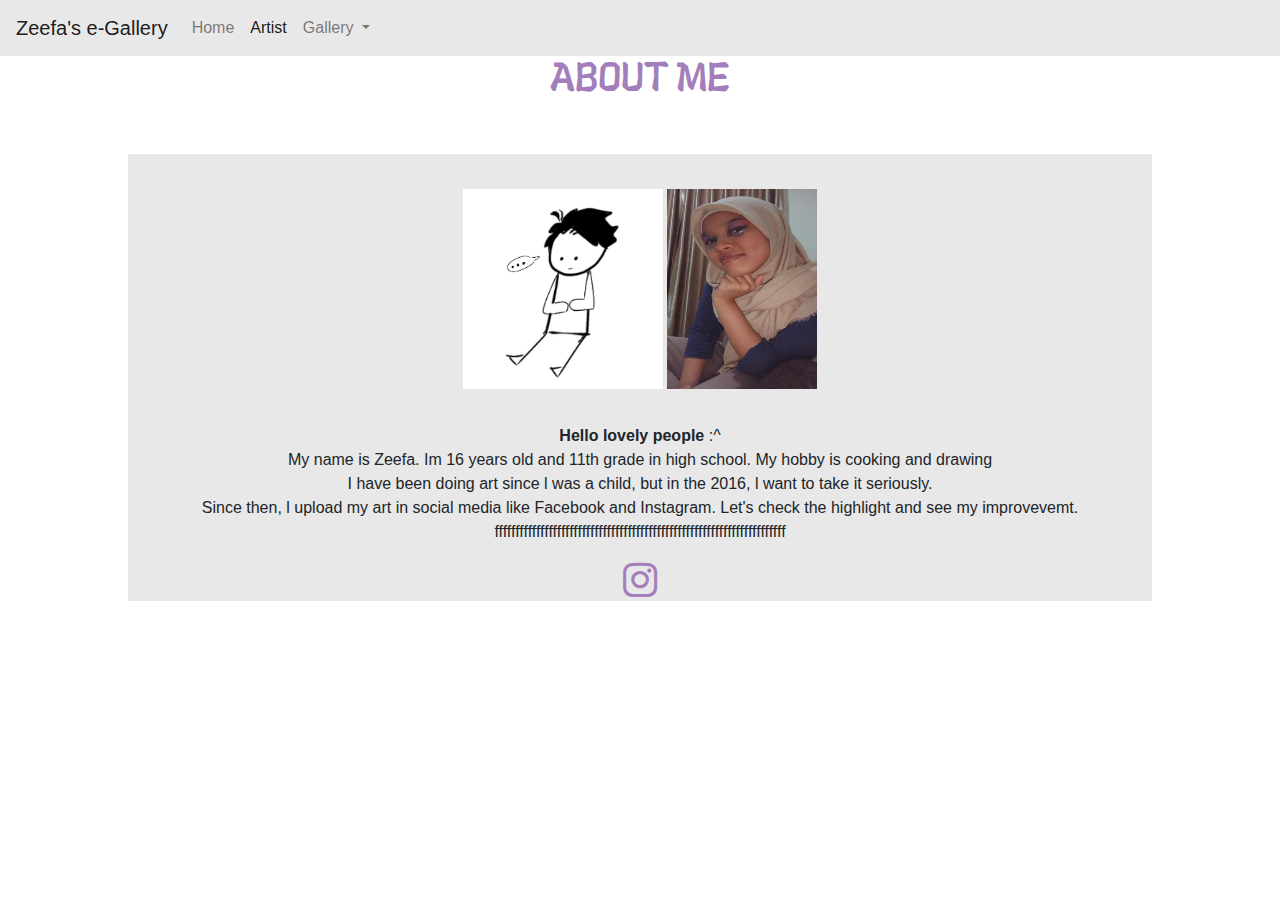
==== artist.html @ 0c9c7efb "Mengedit HTML dan menambah foto ke folder" ====
<!DOCTYPE html>
<html>

<head>
    <!-- Required meta tags -->
    <meta charset="utf-8">
    <meta name="viewport" content="width=device-width, initial-scale=1, shrink-to-fit=no">

    <!-- Bootstrap CSS -->
    <link rel="stylesheet" href="https://stackpath.bootstrapcdn.com/bootstrap/4.4.1/css/bootstrap.min.css" integrity="sha384-Vkoo8x4CGsO3+Hhxv8T/Q5PaXtkKtu6ug5TOeNV6gBiFeWPGFN9MuhOf23Q9Ifjh" crossorigin="anonymous">
    
    <link rel="preconnect" href="https://fonts.gstatic.com">
    <link href="https://fonts.googleapis.com/css2?family=Langar&display=swap" rel="stylesheet">  

    <link rel="stylesheet" href="https://cdnjs.cloudflare.com/ajax/libs/font-awesome/4.7.0/css/font-awesome.min.css">
       
       <title>Artist</title>
       <link rel="icon" href="https://www.pngfind.com/pngs/m/223-2232869_png-file-svg-moon-icon-circle-png-transparent.png">
       <style>
           html {scroll-behavior: smooth;
                }
           body {background-image: url("https://i.pinimg.com/564x/5b/8e/38/5b8e385e38d39f1e26ceb49ce8c6544c.jpg");
                 }
           h1 {color:#a37eba; text-align:center;
              font-family: 'Langar', cursive;
              margin-bottom: 50px; 
              }
           .heading-1 {color:#4c4c4c; text-align:center;}
           .heading-2 {color:red;}
           .box {background-color: #e8e8e8 ; 
                 width: 80vw;
                 display: flex;
                 align-items: center;
                 flex-direction: column;
                 justify-content: center;
                 margin: 0 auto;
                 }
       </style>
</head>

<body>
    <nav class="navbar navbar-expand-lg navbar-light" style="background-color: #e8e8e8;">
    <a class="navbar-brand" href="index.html">Zeefa's e-Gallery</a>
    <button class="navbar-toggler" type="button" data-toggle="collapse" data-target="#navbarNav" aria-controls="navbarNav" aria-expanded="false" aria-label="Toggle navigation">
      <span class="navbar-toggler-icon"></span>
    </button>
    <div class="collapse navbar-collapse" id="navbarNav">
      <ul class="navbar-nav">
        <li class="nav-item">
          <a class="nav-link" href="index.html">Home<span class="sr-only">(current)</span></a>
        </li>  
          <li class="nav-item active">
            <a class="nav-link" href="artist.html">Artist</a>
          </li>
          <li class="nav-item dropdown">
            <a class="nav-link dropdown-toggle" href="gallery.html">
              Gallery
            </a>
          </li>
      </ul>
    </div>
  </nav>

  <h1>ABOUT ME</h1>

   <div class="box">

       <div style="display: block; margin: 0 auto; padding: 35px;">
           <img src="WhatsApp Image 2020-12-22 at 10.31.16 AM.jpeg" alt="Zeefa's persona" width="200">
          <img src="Hello pals.jpeg" alt="Zeefa's face" width="150" height="200">
       </div>

     <p style="text-align: center;"><b>Hello lovely people</b> :^ <br>My name is Zeefa. Im 16 years old and 11th grade in high school. 
        My hobby is cooking and drawing 
        <br>I have been doing art since l was a child, but 
        in the 2016, l want to take it seriously.
        <br>Since then, l upload my art in social media like 
        Facebook and Instagram. Let's check the highlight and see my improvevemt.
        ffffffffffffffffffffffffffffffffffffffffffffffffffffffffffffffffffffff
        </p>

          <div style="display: block; margin: 0 auto">
         <a href="https://www.instagram.com/zeefaart_/" target="_blank">
          <i class="fa fa-instagram" style="font-size:40px; color:#a37eba"></i> 
        </a> 
           </div>
         
     </div>
     
    

    

        
     <script src="https://code.jquery.com/jquery-3.4.1.slim.min.js" integrity="sha384-J6qa4849blE2+poT4WnyKhv5vZF5SrPo0iEjwBvKU7imGFAV0wwj1yYfoRSJoZ+n" crossorigin="anonymous"></script>
     <script src="https://cdn.jsdelivr.net/npm/popper.js@1.16.0/dist/umd/popper.min.js" integrity="sha384-Q6E9RHvbIyZFJoft+2mJbHaEWldlvI9IOYy5n3zV9zzTtmI3UksdQRVvoxMfooAo" crossorigin="anonymous"></script>
     <script src="https://stackpath.bootstrapcdn.com/bootstrap/4.4.1/js/bootstrap.min.js" integrity="sha384-wfSDF2E50Y2D1uUdj0O3uMBJnjuUD4Ih7YwaYd1iqfktj0Uod8GCExl3Og8ifwB6" crossorigin="anonymous"></script>
 </body>
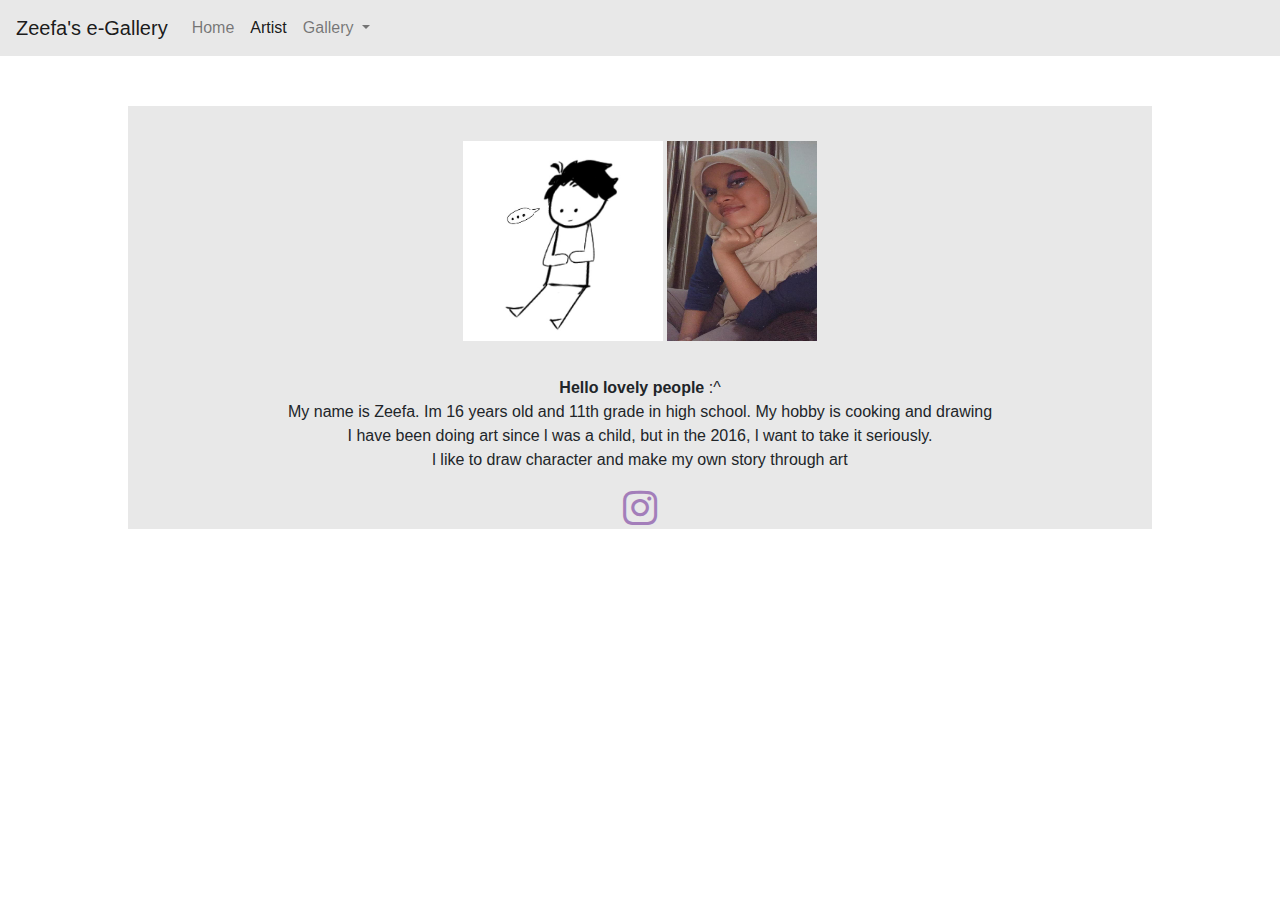
==== commit ceb3c809: "Menambah foto dan Mengedit HTML" ====
--- a/artist.html
+++ b/artist.html
@@ -34,6 +34,7 @@
                  flex-direction: column;
                  justify-content: center;
                  margin: 0 auto;
+                 margin-top: 50px;
                  }
        </style>
 </head>
@@ -61,7 +62,7 @@
     </div>
   </nav>
 
-  <h1>ABOUT ME</h1>
+ 
 
    <div class="box">
 
@@ -70,13 +71,12 @@
           <img src="Hello pals.jpeg" alt="Zeefa's face" width="150" height="200">
        </div>
 
-     <p style="text-align: center;"><b>Hello lovely people</b> :^ <br>My name is Zeefa. Im 16 years old and 11th grade in high school. 
+     <p style="text-align: center;"><b>Hello lovely people</b> :^ 
+        <br>My name is Zeefa. Im 16 years old and 11th grade in high school. 
         My hobby is cooking and drawing 
         <br>I have been doing art since l was a child, but 
         in the 2016, l want to take it seriously.
-        <br>Since then, l upload my art in social media like 
-        Facebook and Instagram. Let's check the highlight and see my improvevemt.
-        ffffffffffffffffffffffffffffffffffffffffffffffffffffffffffffffffffffff
+        <br>l like to draw character and make my own story through art
         </p>
 
           <div style="display: block; margin: 0 auto">
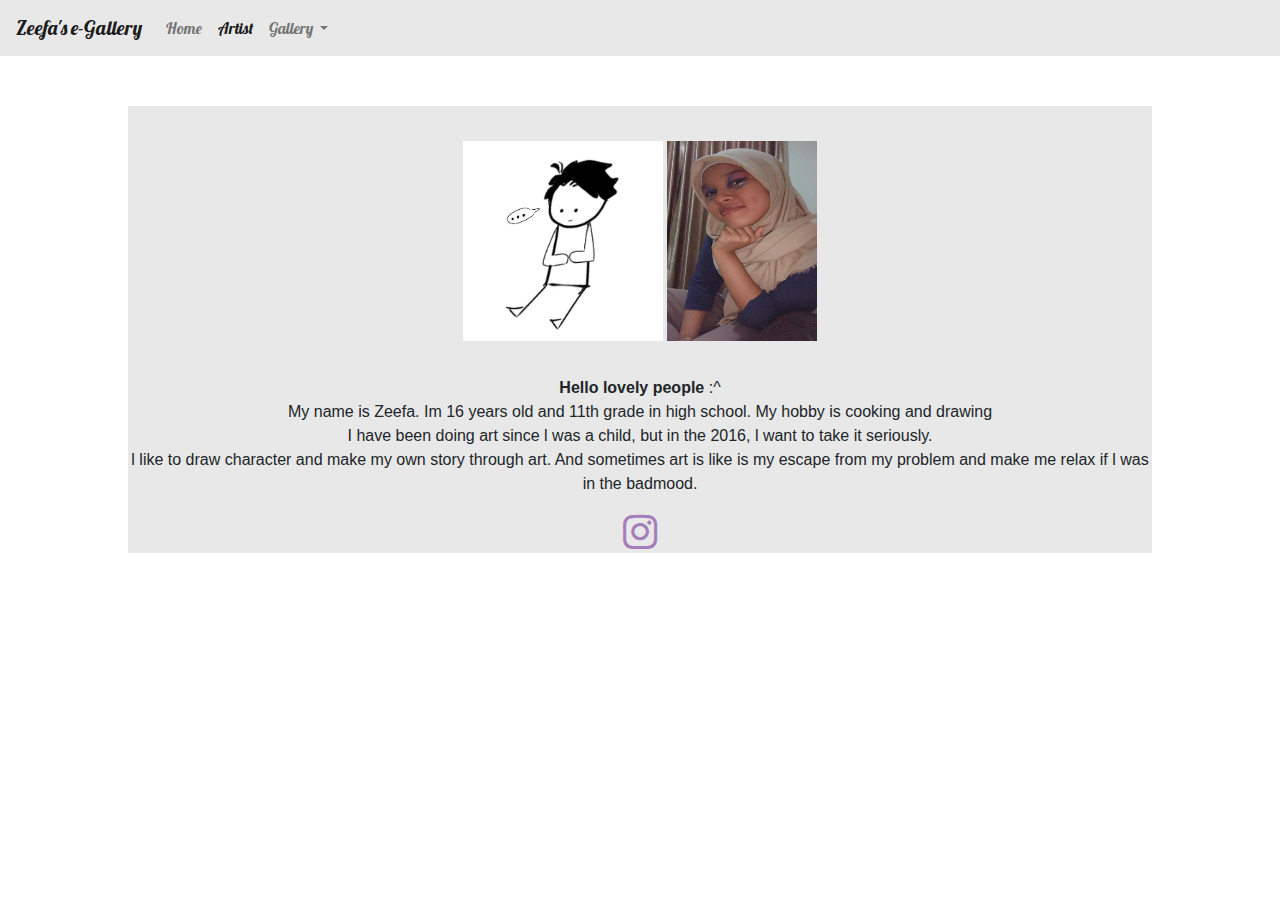
==== commit 99f0c3cf: "Menambah foto dan Mengedit kata-kata yang sala di HTML" ====
--- a/artist.html
+++ b/artist.html
@@ -10,7 +10,11 @@
     <link rel="stylesheet" href="https://stackpath.bootstrapcdn.com/bootstrap/4.4.1/css/bootstrap.min.css" integrity="sha384-Vkoo8x4CGsO3+Hhxv8T/Q5PaXtkKtu6ug5TOeNV6gBiFeWPGFN9MuhOf23Q9Ifjh" crossorigin="anonymous">
     
     <link rel="preconnect" href="https://fonts.gstatic.com">
-    <link href="https://fonts.googleapis.com/css2?family=Langar&display=swap" rel="stylesheet">  
+    <link href="https://fonts.googleapis.com/css2?family=Langar&display=swap" rel="stylesheet">
+    
+    <link rel="preconnect" href="https://fonts.gstatic.com">
+    <link href="https://fonts.googleapis.com/css2?family=Lobster&display=swap" rel="stylesheet"> 
+       
 
     <link rel="stylesheet" href="https://cdnjs.cloudflare.com/ajax/libs/font-awesome/4.7.0/css/font-awesome.min.css">
        
@@ -36,10 +40,15 @@
                  margin: 0 auto;
                  margin-top: 50px;
                  }
+            .e1 {font-family: 'Lobster', cursive;
+                }
+
+
        </style>
 </head>
 
 <body>
+  <div class="e1">
     <nav class="navbar navbar-expand-lg navbar-light" style="background-color: #e8e8e8;">
     <a class="navbar-brand" href="index.html">Zeefa's e-Gallery</a>
     <button class="navbar-toggler" type="button" data-toggle="collapse" data-target="#navbarNav" aria-controls="navbarNav" aria-expanded="false" aria-label="Toggle navigation">
@@ -61,7 +70,7 @@
       </ul>
     </div>
   </nav>
-
+</div>
  
 
    <div class="box">
@@ -71,12 +80,16 @@
           <img src="Hello pals.jpeg" alt="Zeefa's face" width="150" height="200">
        </div>
 
-     <p style="text-align: center;"><b>Hello lovely people</b> :^ 
+     <p style="text-align: center; 
+     font-family: 'Lucida Sans', 'Lucida Sans Regular', 'Lucida Grande', 'Lucida Sans Unicode', Geneva, Verdana, sans-serif;"
+     >
+      <b>Hello lovely people</b> :^ 
         <br>My name is Zeefa. Im 16 years old and 11th grade in high school. 
         My hobby is cooking and drawing 
         <br>I have been doing art since l was a child, but 
         in the 2016, l want to take it seriously.
-        <br>l like to draw character and make my own story through art
+        <br>l like to draw character and make my own story through art. And sometimes art is 
+        like is my escape from my problem and make me relax if l was in the badmood.
         </p>
 
           <div style="display: block; margin: 0 auto">
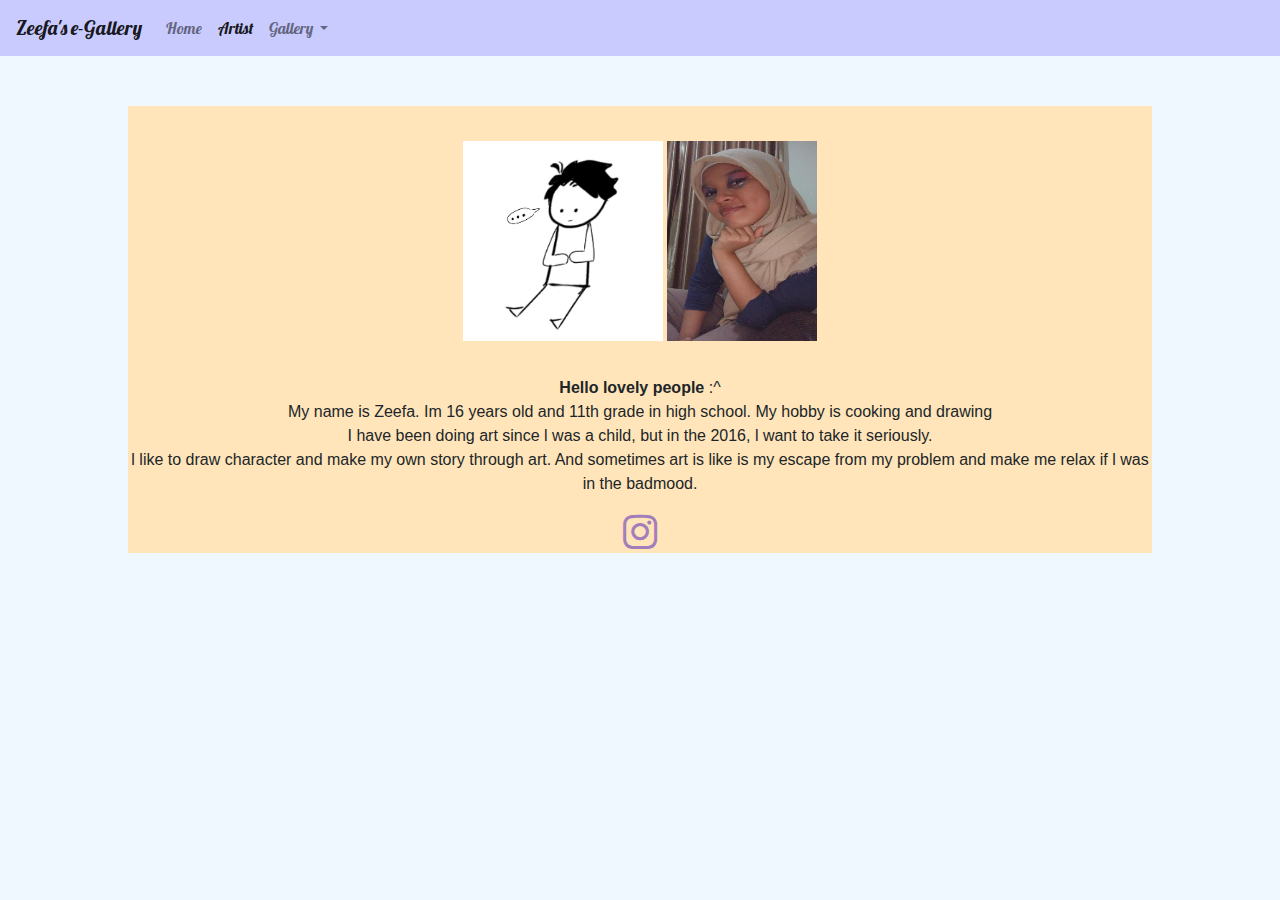
==== commit 67b0ae4e: "Mengedit HTML & CSS" ====
--- a/artist.html
+++ b/artist.html
@@ -23,7 +23,7 @@
        <style>
            html {scroll-behavior: smooth;
                 }
-           body {background-image: url("https://i.pinimg.com/564x/5b/8e/38/5b8e385e38d39f1e26ceb49ce8c6544c.jpg");
+           body {background-color:  #eff8ff;
                  }
            h1 {color:#a37eba; text-align:center;
               font-family: 'Langar', cursive;
@@ -31,7 +31,7 @@
               }
            .heading-1 {color:#4c4c4c; text-align:center;}
            .heading-2 {color:red;}
-           .box {background-color: #e8e8e8 ; 
+           .box {background-color:#ffe5b9; 
                  width: 80vw;
                  display: flex;
                  align-items: center;
@@ -49,7 +49,7 @@
 
 <body>
   <div class="e1">
-    <nav class="navbar navbar-expand-lg navbar-light" style="background-color: #e8e8e8;">
+    <nav class="navbar navbar-expand-lg navbar-light" style="background-color: #c9cbff;">
     <a class="navbar-brand" href="index.html">Zeefa's e-Gallery</a>
     <button class="navbar-toggler" type="button" data-toggle="collapse" data-target="#navbarNav" aria-controls="navbarNav" aria-expanded="false" aria-label="Toggle navigation">
       <span class="navbar-toggler-icon"></span>
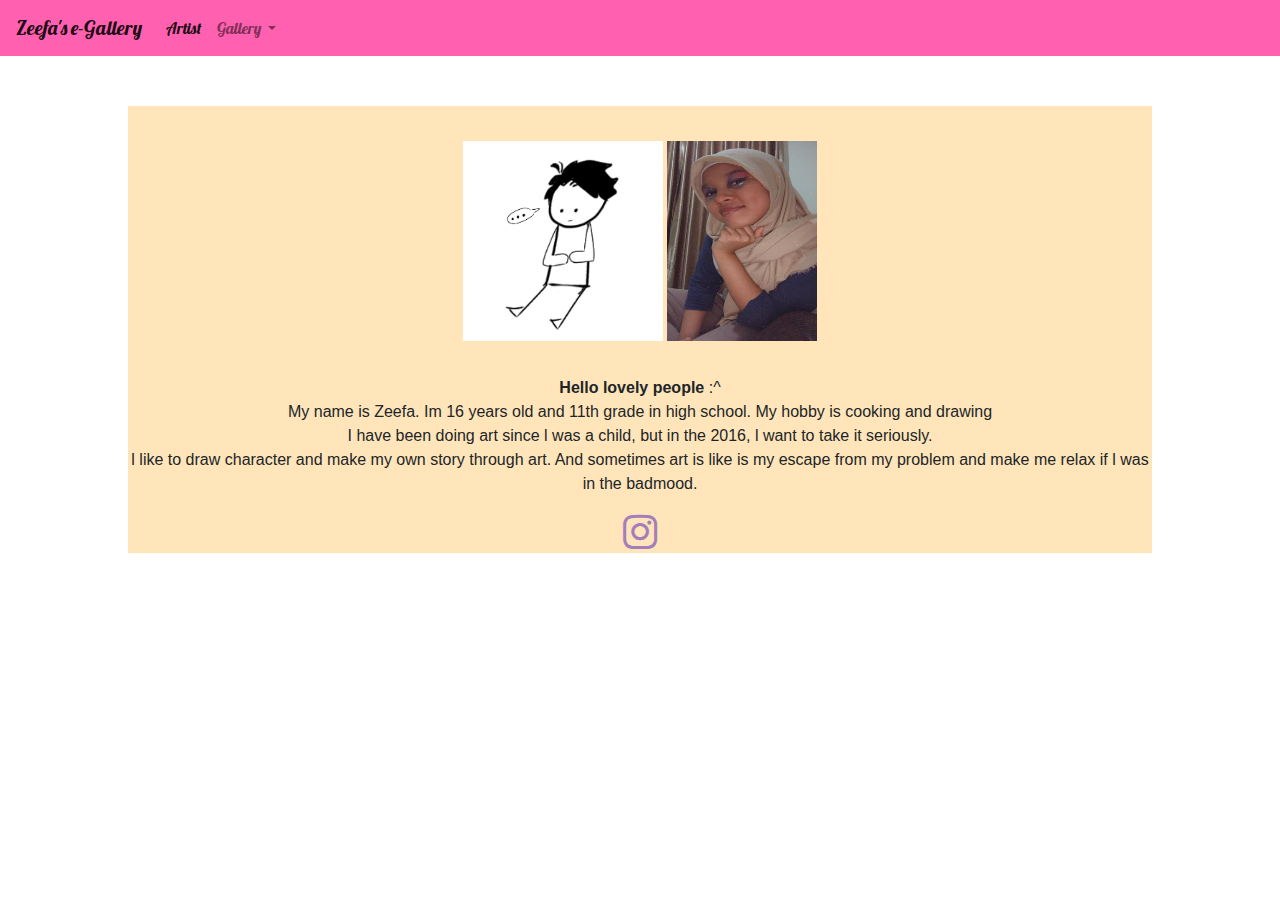
==== commit 4fedff49: "Mengedit HTML dan Menambah CSS" ====
--- a/artist.html
+++ b/artist.html
@@ -9,63 +9,45 @@
     <!-- Bootstrap CSS -->
     <link rel="stylesheet" href="https://stackpath.bootstrapcdn.com/bootstrap/4.4.1/css/bootstrap.min.css" integrity="sha384-Vkoo8x4CGsO3+Hhxv8T/Q5PaXtkKtu6ug5TOeNV6gBiFeWPGFN9MuhOf23Q9Ifjh" crossorigin="anonymous">
     
+    <!-- Font Google -->
     <link rel="preconnect" href="https://fonts.gstatic.com">
     <link href="https://fonts.googleapis.com/css2?family=Langar&display=swap" rel="stylesheet">
     
     <link rel="preconnect" href="https://fonts.gstatic.com">
     <link href="https://fonts.googleapis.com/css2?family=Lobster&display=swap" rel="stylesheet"> 
        
+    <!-- CSS -->
+    <link rel="stylesheet" href="index-style.css">
 
+     <!-- Font Awesome -->
     <link rel="stylesheet" href="https://cdnjs.cloudflare.com/ajax/libs/font-awesome/4.7.0/css/font-awesome.min.css">
        
        <title>Artist</title>
+
+       <!-- Logo -->
        <link rel="icon" href="https://www.pngfind.com/pngs/m/223-2232869_png-file-svg-moon-icon-circle-png-transparent.png">
-       <style>
-           html {scroll-behavior: smooth;
-                }
-           body {background-color:  #eff8ff;
-                 }
-           h1 {color:#a37eba; text-align:center;
-              font-family: 'Langar', cursive;
-              margin-bottom: 50px; 
-              }
-           .heading-1 {color:#4c4c4c; text-align:center;}
-           .heading-2 {color:red;}
-           .box {background-color:#ffe5b9; 
-                 width: 80vw;
-                 display: flex;
-                 align-items: center;
-                 flex-direction: column;
-                 justify-content: center;
-                 margin: 0 auto;
-                 margin-top: 50px;
-                 }
-            .e1 {font-family: 'Lobster', cursive;
-                }
-
-
-       </style>
+       
 </head>
 
 <body>
+
+   <!--Navbar-->
   <div class="e1">
-    <nav class="navbar navbar-expand-lg navbar-light" style="background-color: #c9cbff;">
+    <nav class="navbar navbar-expand-lg navbar-light" style="background-color: #ff60b0;">
     <a class="navbar-brand" href="index.html">Zeefa's e-Gallery</a>
     <button class="navbar-toggler" type="button" data-toggle="collapse" data-target="#navbarNav" aria-controls="navbarNav" aria-expanded="false" aria-label="Toggle navigation">
       <span class="navbar-toggler-icon"></span>
     </button>
+
     <div class="collapse navbar-collapse" id="navbarNav">
       <ul class="navbar-nav">
-        <li class="nav-item">
-          <a class="nav-link" href="index.html">Home<span class="sr-only">(current)</span></a>
-        </li>  
+         <!-- About Me -->
           <li class="nav-item active">
             <a class="nav-link" href="artist.html">Artist</a>
           </li>
+          <!-- Gallery --> 
           <li class="nav-item dropdown">
-            <a class="nav-link dropdown-toggle" href="gallery.html">
-              Gallery
-            </a>
+            <a class="nav-link dropdown-toggle" href="gallery.html">Gallery </a>
           </li>
       </ul>
     </div>
--- a/index-style.css
+++ b/index-style.css
@@ -0,0 +1,66 @@
+html {scroll-behavior: smooth;
+                }
+
+body {background-image: url("https://i.pinimg.com/564x/96/a4/59/96a4599021fcf8f045ba56f20c4bce63.jpg");
+
+}
+
+
+
+/* Carousel */
+#kotak {width: 80vw;
+display: flex;
+align-items: center;
+flex-direction: column;
+justify-content: center;
+margin: 0 auto;
+margin-top: 50px;
+margin-bottom: 50px;
+
+ }
+
+
+h5 {background-color: #ffe5b9;
+font-family: 'Langar', cursive;
+padding: 10px;
+color:#4c4c4c; 
+}
+
+@media screen and (max-width: 600px) 
+{body {display: none;}
+}
+
+/* navbar */
+.e1-navbar {font-family: 'Lobster', cursive;
+}
+
+.navbar-nav {justify-content: space-around;
+             display:flex;
+             flex-direction: row-reverse;
+}
+
+h1 {color:#a37eba; text-align:center;
+    font-family: 'Langar', cursive;
+    margin-bottom: 50px; 
+    }
+ .heading-1 {color:#4c4c4c; text-align:center;}
+ .heading-2 {color:red;}
+
+ /* box biodata dan tahun2 draw */
+ .box {background-color:#ffe5b9; 
+       width: 80vw;
+       display: flex;
+       align-items: center;
+       flex-direction: column;
+       justify-content: center;
+       margin: 0 auto;
+       margin-top: 50px;
+       }
+  .e1 {font-family: 'Lobster', cursive;
+      }
+
+
+
+
+
+
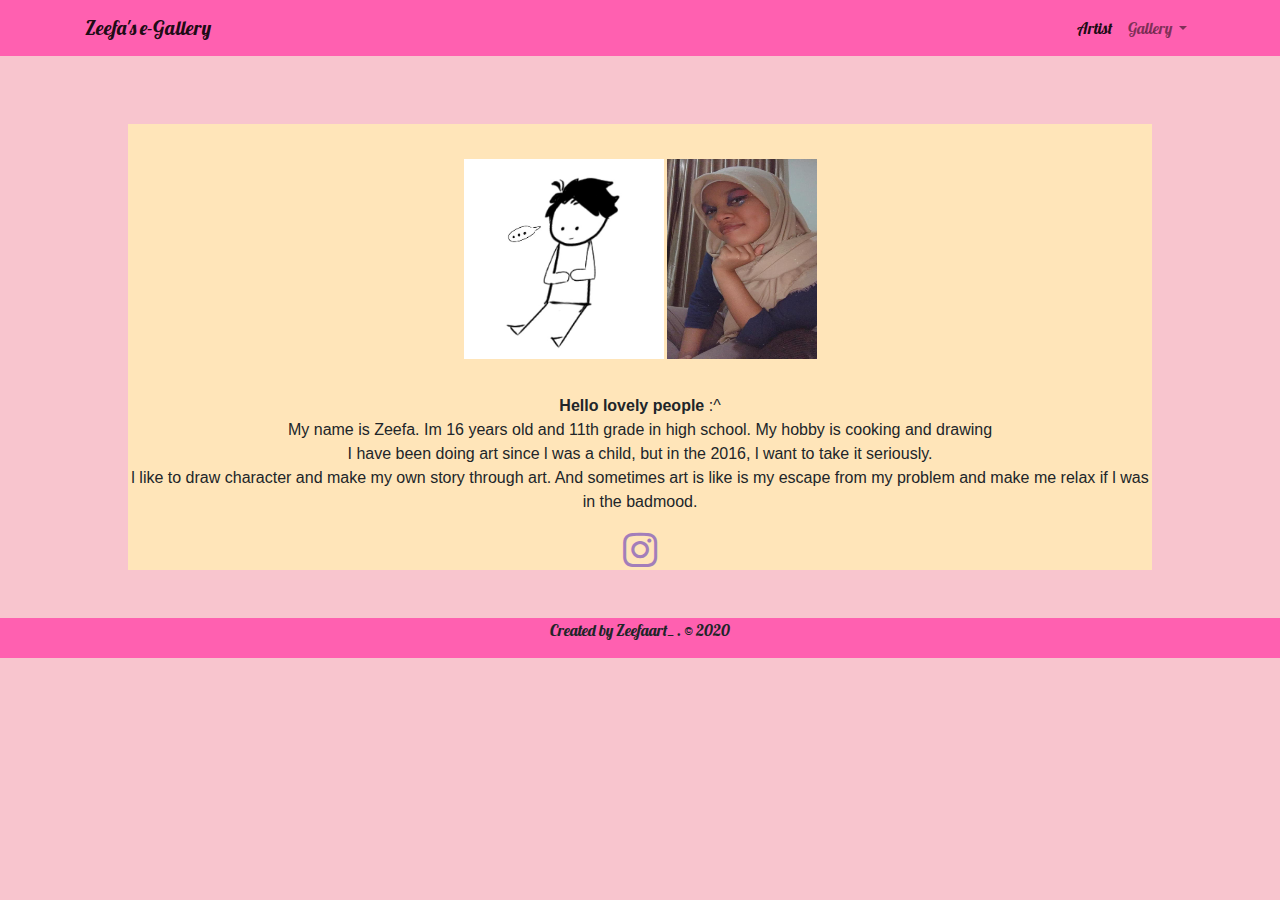
==== commit 9cbade4b: "Mengedit CSS dan Tambah gambar 2021" ====
--- a/artist.html
+++ b/artist.html
@@ -33,26 +33,31 @@
 
    <!--Navbar-->
   <div class="e1">
-    <nav class="navbar navbar-expand-lg navbar-light" style="background-color: #ff60b0;">
-    <a class="navbar-brand" href="index.html">Zeefa's e-Gallery</a>
-    <button class="navbar-toggler" type="button" data-toggle="collapse" data-target="#navbarNav" aria-controls="navbarNav" aria-expanded="false" aria-label="Toggle navigation">
+    <nav class="navbar navbar-expand-lg navbar-light fixed-top" style="background-color: #ff60b0;" id="mainNav">
+      <div class="container">
+      <a class="navbar-brand" href="index.html">Zeefa's e-Gallery</a>
+
+      <button class="navbar-toggler navbar-toggler-right" type="button" data-toggle="collapse" data-target="#navbarNav" aria-controls="navbarNav" aria-expanded="false" aria-label="Toggle navigation">
       <span class="navbar-toggler-icon"></span>
     </button>
 
     <div class="collapse navbar-collapse" id="navbarNav">
-      <ul class="navbar-nav">
+      <ul class="navbar-nav ml-auto">
          <!-- About Me -->
           <li class="nav-item active">
-            <a class="nav-link" href="artist.html">Artist</a>
+            <a class="nav-link js-scroll-trigger" href="artist.html">Artist</a>
           </li>
           <!-- Gallery --> 
           <li class="nav-item dropdown">
-            <a class="nav-link dropdown-toggle" href="gallery.html">Gallery </a>
+            <a class="nav-link dropdown-toggle js-scroll-trigger" href="gallery.html">Gallery </a>
           </li>
       </ul>
     </div>
+  </div>
   </nav>
-</div>
+
+
+<br>
  
 
    <div class="box">
@@ -83,7 +88,15 @@
      </div>
      
     
+     <br><br>
+  
 
+     <footer>
+      <p>Created by Zeefaart_ . © 2020</p>
+    </footer>
+  </div>
+    
+  
     
 
         
--- a/index-style.css
+++ b/index-style.css
@@ -1,21 +1,24 @@
-html {scroll-behavior: smooth;
+body, html {scroll-behavior: smooth;
+           height: 100%;
+           margin: 0;
                 }
 
-body {background-image: url("https://i.pinimg.com/564x/96/a4/59/96a4599021fcf8f045ba56f20c4bce63.jpg");
-
+body {background-color: #f8c5ce;
 }
 
+* {box-sizing: border-box;
+  }
 
-
+  
 /* Carousel */
 #kotak {width: 80vw;
 display: flex;
 align-items: center;
-flex-direction: column;
 justify-content: center;
 margin: 0 auto;
 margin-top: 50px;
 margin-bottom: 50px;
+box-sizing: border-box;
 
  }
 
@@ -24,6 +27,9 @@
 font-family: 'Langar', cursive;
 padding: 10px;
 color:#4c4c4c; 
+display: flex;
+justify-content: center;
+align-items: center;
 }
 
 @media screen and (max-width: 600px) 
@@ -54,10 +60,20 @@
        flex-direction: column;
        justify-content: center;
        margin: 0 auto;
-       margin-top: 50px;
+       margin-top: 100px;
        }
+
   .e1 {font-family: 'Lobster', cursive;
       }
+
+footer {background-color: #ff60b0; 
+  justify-content: center;
+  display: flex;
+  justify-content: center;
+  align-items: center;
+  padding-bottom: 0auto;
+
+}
 
 
 
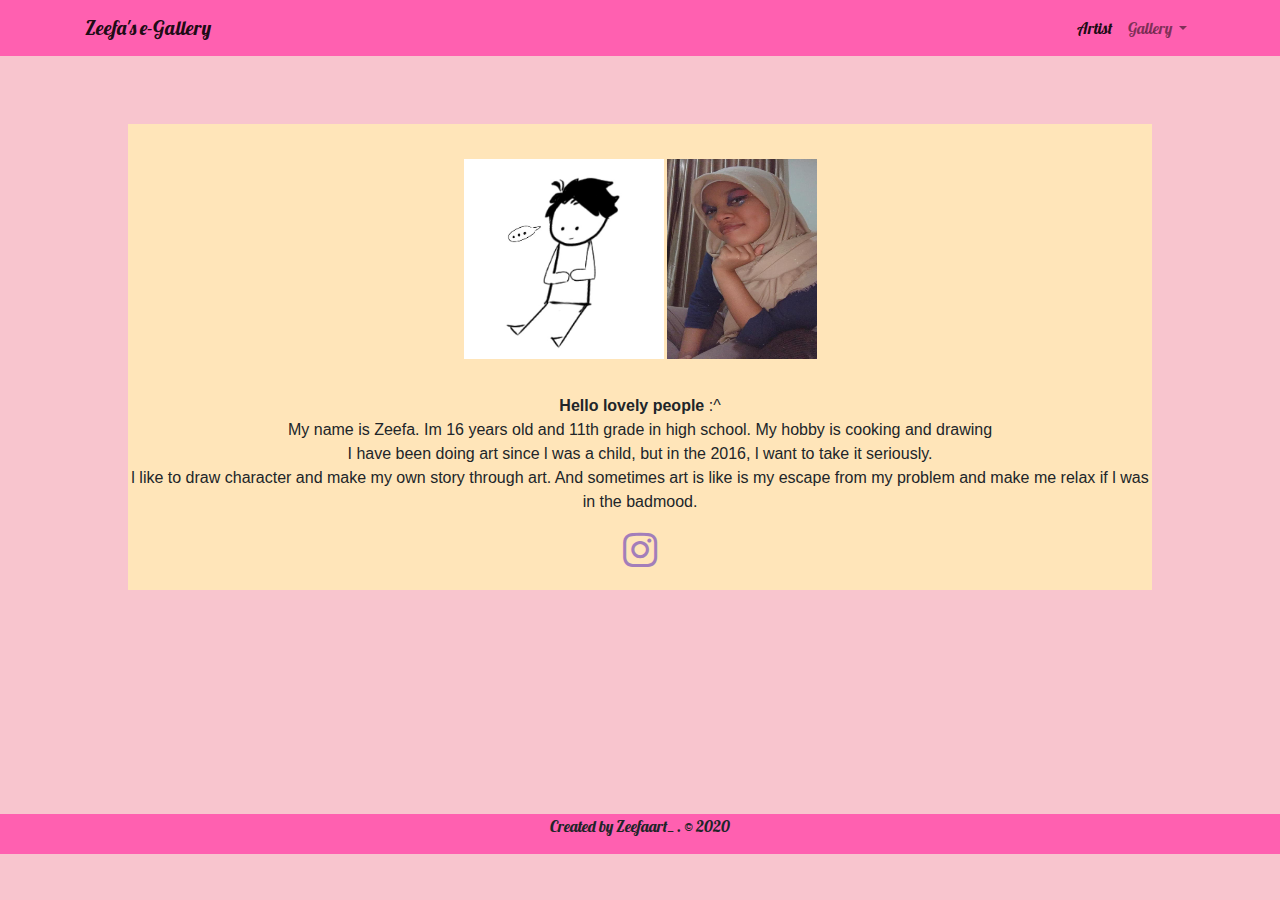
==== commit e7525252: "Mengedit Footer artist.html" ====
--- a/artist.html
+++ b/artist.html
@@ -79,21 +79,25 @@
         like is my escape from my problem and make me relax if l was in the badmood.
         </p>
 
-          <div style="display: block; margin: 0 auto">
+          <div style="display: block; margin: 0 auto; margin-bottom: 20px;">
          <a href="https://www.instagram.com/zeefaart_/" target="_blank">
           <i class="fa fa-instagram" style="font-size:40px; color:#a37eba"></i> 
         </a> 
            </div>
          
+           
+
      </div>
-     
-    
-     <br><br>
-  
 
-     <footer>
+<br>     
+     <footer 
+     style="margin: 0auto;
+     margin-bottom: 20px;
+     margin-top: 200px;">
       <p>Created by Zeefaart_ . © 2020</p>
     </footer>
+    
+     
   </div>
     
   
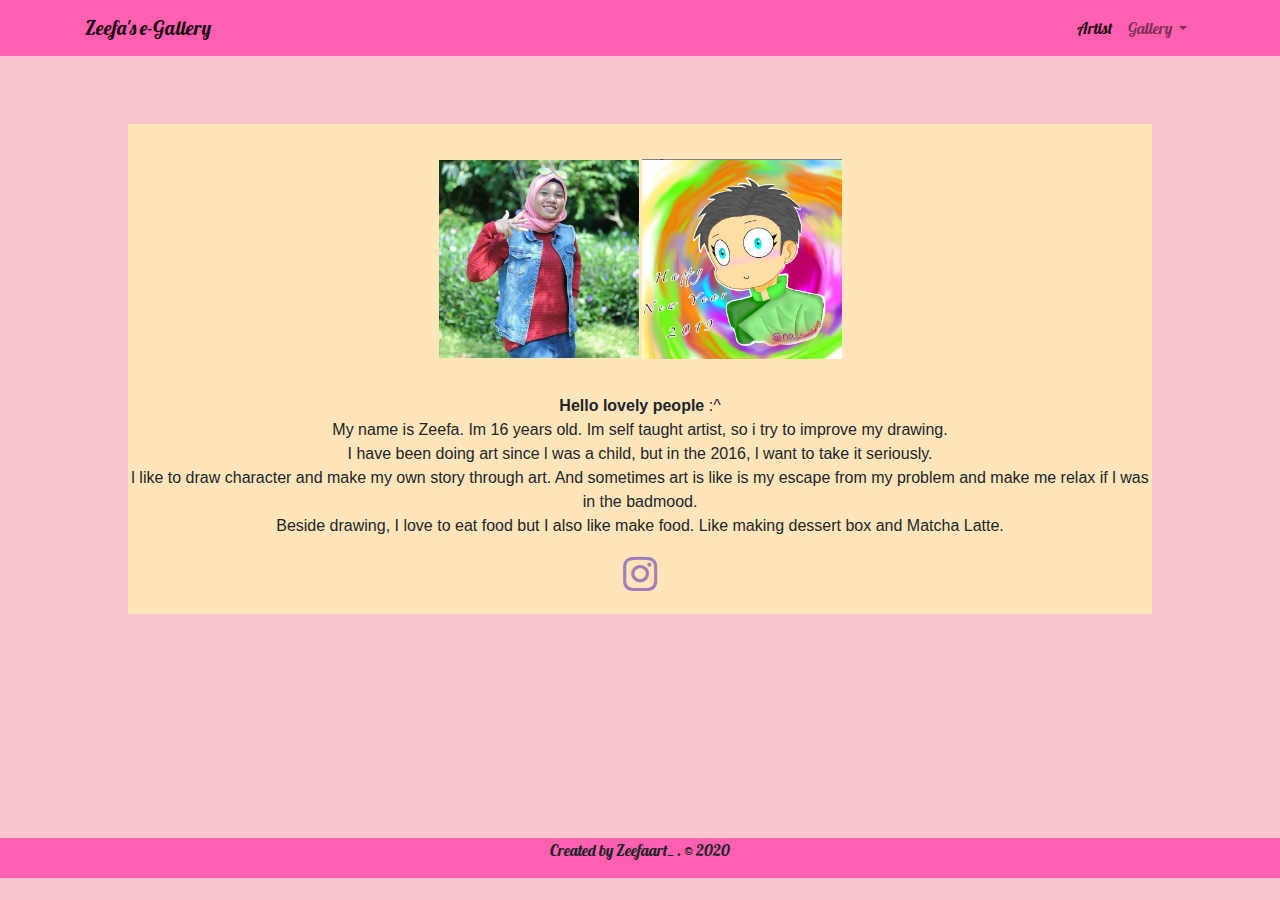
==== commit 14fa997a: "Menambah gambar di artist.html" ====
--- a/artist.html
+++ b/artist.html
@@ -63,26 +63,28 @@
    <div class="box">
 
        <div style="display: block; margin: 0 auto; padding: 35px;">
-           <img src="WhatsApp Image 2020-12-22 at 10.31.16 AM.jpeg" alt="Zeefa's persona" width="200">
-          <img src="Hello pals.jpeg" alt="Zeefa's face" width="150" height="200">
+           <img src="./WhatsApp Image 2020-12-22 at 10.31.48 AM.jpeg" alt="Zeefa's persona" width="200">
+          <img src="./2018-8.png" alt="Zeefa's face" width="200" height="200">
        </div>
 
      <p style="text-align: center; 
      font-family: 'Lucida Sans', 'Lucida Sans Regular', 'Lucida Grande', 'Lucida Sans Unicode', Geneva, Verdana, sans-serif;"
      >
       <b>Hello lovely people</b> :^ 
-        <br>My name is Zeefa. Im 16 years old and 11th grade in high school. 
-        My hobby is cooking and drawing 
+        <br>My name is Zeefa. Im 16 years old. Im self taught artist, so i try to improve my drawing.
         <br>I have been doing art since l was a child, but 
         in the 2016, l want to take it seriously.
         <br>l like to draw character and make my own story through art. And sometimes art is 
         like is my escape from my problem and make me relax if l was in the badmood.
+        <br> Beside drawing, I love to eat food but I also like make food. Like making dessert box and Matcha Latte.  
         </p>
 
+        
           <div style="display: block; margin: 0 auto; margin-bottom: 20px;">
          <a href="https://www.instagram.com/zeefaart_/" target="_blank">
           <i class="fa fa-instagram" style="font-size:40px; color:#a37eba"></i> 
         </a> 
+
            </div>
          
            
